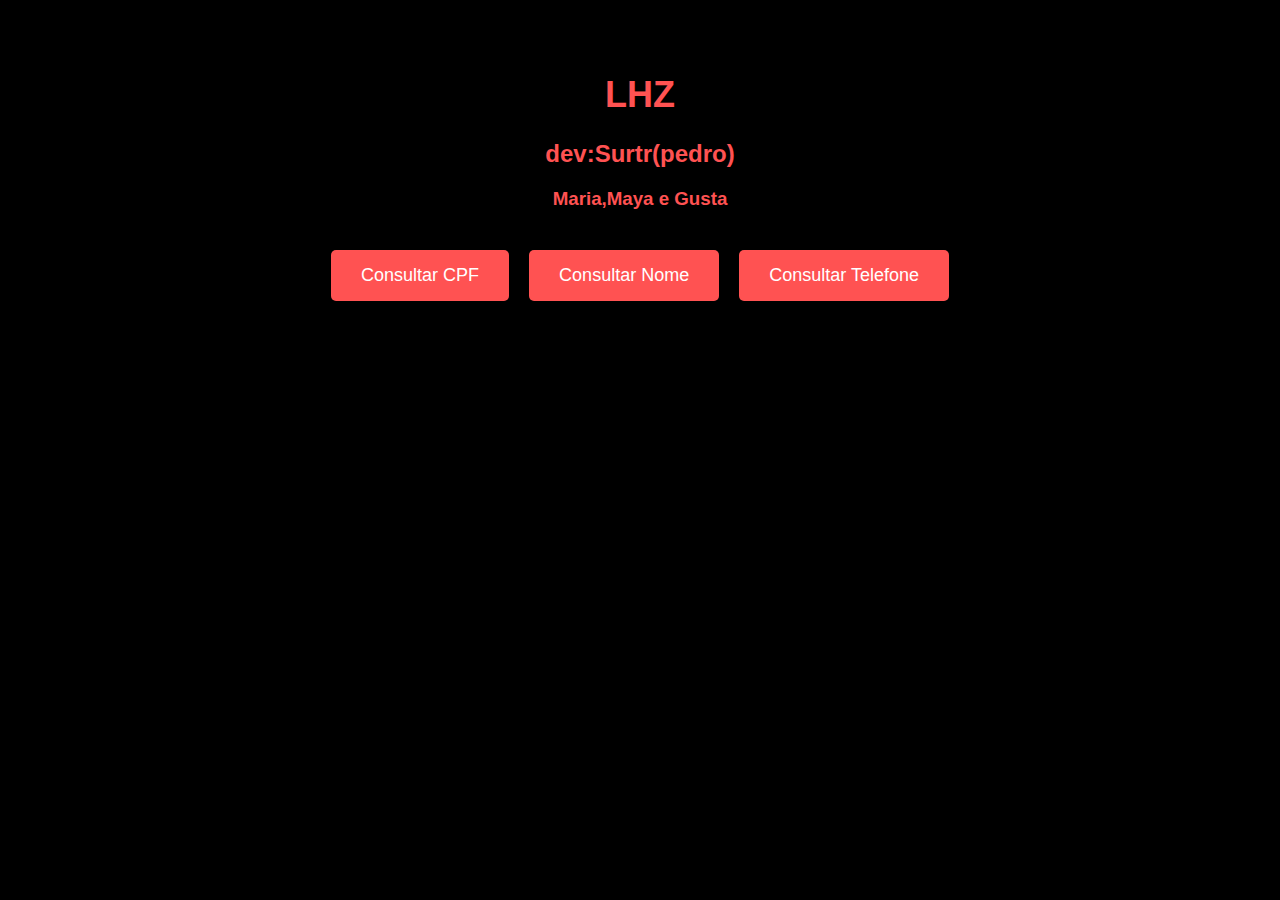
==== index.html @ ccbd2472 "banco de dados" ====
<!DOCTYPE html>
<html lang="pt-br">

<head>
    <meta charset="UTF-8">
    <title>LHZ</title>
    <style>
        body {
            background-color: #000;
            color: #ff5252;
            font-family: Arial, sans-serif;
            margin: 0;
            padding: 0;
        }

        #container {
            width: 80%;
            margin: 0 auto;
            text-align: center;
            padding-top: 50px;
        }

        h1 {
            font-size: 36px;
        }

        .botoes-consulta {
            display: flex;
            justify-content: center;
            flex-wrap: wrap;
            margin-top: 30px;
        }

        .consulta-btn {
            background-color: #ff5252;
            color: white;
            padding: 15px 30px;
            border: none;
            border-radius: 5px;
            cursor: pointer;
            font-size: 18px;
            margin: 10px;
            transition: background-color 0.3s ease;
        }

        .consulta-btn:hover {
            background-color: #cc0000;
        }
    </style>
</head>

<body>
    <div id="container">
        <h1>LHZ</h1>
        <h2>dev:Surtr(pedro)</h2>
        <H3>Maria,Maya e Gusta</H3>
        <div class="botoes-consulta">
            <button class="consulta-btn" onclick="openPage('consulta_cpf.html')">Consultar CPF</button>
            <button class="consulta-btn" onclick="openPage('consulta_nome.html')">Consultar Nome</button>
            <button class="consulta-btn" onclick="openPage('consulta_telefone.html')">Consultar Telefone</button>
        </div>
    </div>

    <script>
        function openPage(page) {
            window.open(page);
        }
    </script>
</body>

</html>
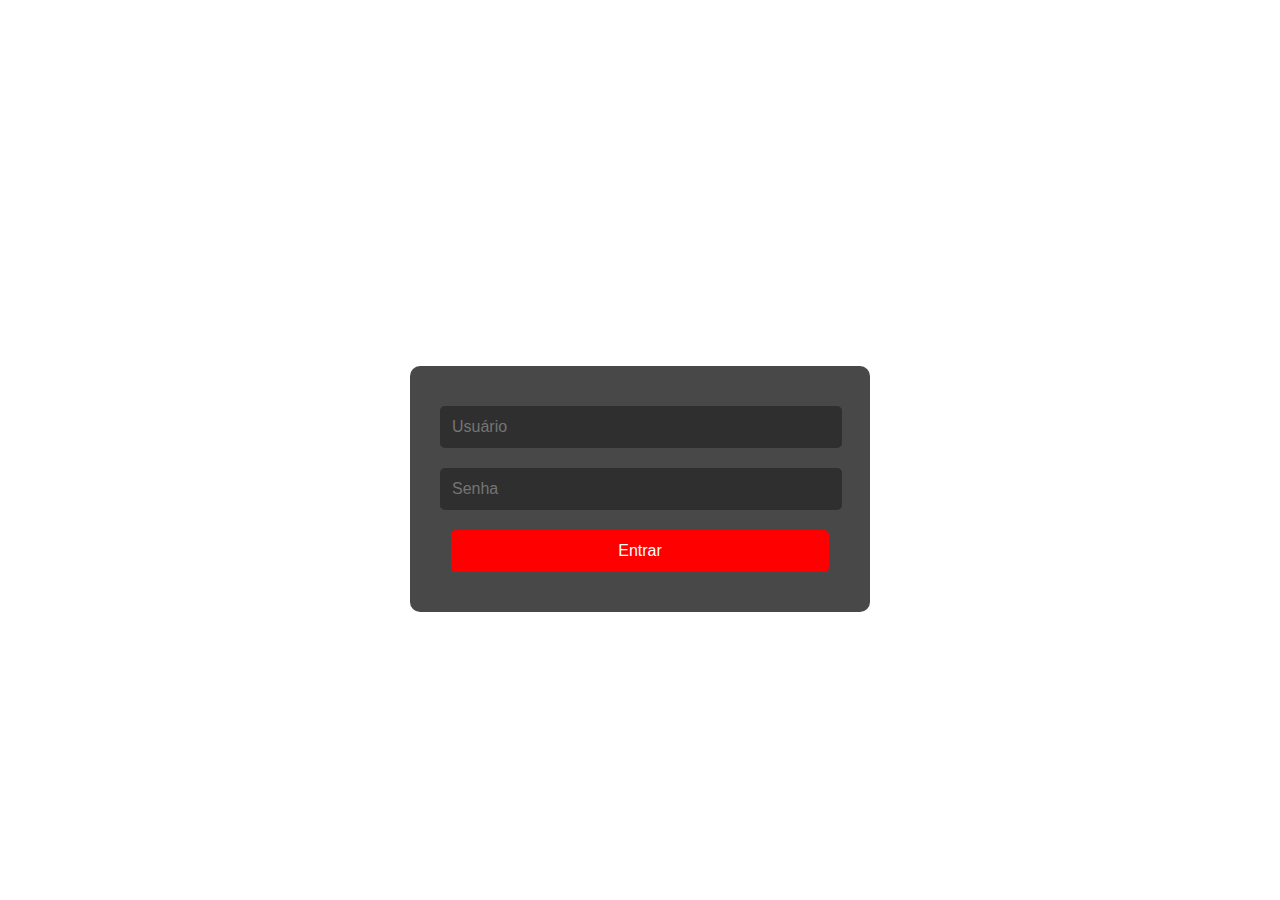
==== commit 98285b8c: "Add files via upload" ====
--- a/index.html
+++ b/index.html
@@ -3,68 +3,102 @@
 
 <head>
     <meta charset="UTF-8">
-    <title>LHZ</title>
+    <title>Login</title>
     <style>
         body {
-            background-color: #000;
-            color: #ff5252;
             font-family: Arial, sans-serif;
+            background-image: url('https://steamuserimages-a.akamaihd.net/ugc/5100921132464001344/A3A6995917F69B78D9CF69DB504E8329054B70BB/?imw=637&imh=358&ima=fit&impolicy=Letterbox&imcolor=%23000000&letterbox=true');
+            background-size: cover;
+            color: white;
+            display: flex;
+            justify-content: center;
+            align-items: center;
+            height: 100vh;
             margin: 0;
-            padding: 0;
+            flex-direction: column;
         }
 
-        #container {
+        #login-container {
+            background-color: rgba(26, 26, 26, 0.8);
+            padding: 30px;
+            border-radius: 10px;
+            box-shadow: 0 0 20px 5px #fff;
+            text-align: center;
+            max-width: 400px;
             width: 80%;
-            margin: 0 auto;
-            text-align: center;
-            padding-top: 50px;
         }
 
         h1 {
-            font-size: 36px;
+            margin-bottom: 20px;
+            font-size: 2em;
         }
 
-        .botoes-consulta {
-            display: flex;
-            justify-content: center;
-            flex-wrap: wrap;
-            margin-top: 30px;
-        }
-
-        .consulta-btn {
-            background-color: #ff5252;
+        input[type="text"],
+        input[type="password"],
+        input[type="submit"] {
+            width: calc(100% - 22px);
+            padding: 12px;
+            margin: 10px 0;
+            border-radius: 5px;
+            border: none;
+            background-color: #2f2f2f;
             color: white;
-            padding: 15px 30px;
-            border: none;
-            border-radius: 5px;
-            cursor: pointer;
-            font-size: 18px;
-            margin: 10px;
+            font-size: 1em;
             transition: background-color 0.3s ease;
         }
 
-        .consulta-btn:hover {
+        input[type="submit"] {
+            background-color: red;
+            cursor: pointer;
+        }
+
+        input[type="submit"]:hover {
             background-color: #cc0000;
+        }
+
+        input[type="text"]:focus,
+        input[type="password"]:focus {
+            outline: none;
+            box-shadow: 0 0 5px 1px #ff5252;
         }
     </style>
 </head>
 
 <body>
-    <div id="container">
-        <h1>LHZ</h1>
-        <h2>dev:Surtr(pedro)</h2>
-        <H3>Maria,Maya e Gusta</H3>
-        <div class="botoes-consulta">
-            <button class="consulta-btn" onclick="openPage('consulta_cpf.html')">Consultar CPF</button>
-            <button class="consulta-btn" onclick="openPage('consulta_nome.html')">Consultar Nome</button>
-            <button class="consulta-btn" onclick="openPage('consulta_telefone.html')">Consultar Telefone</button>
-        </div>
+    <h1>Lhz painel</h1>
+    <div id="login-container">
+        <form id="login-form">
+            <input type="text" id="username" placeholder="Usuário">
+            <br>
+            <input type="password" id="password" placeholder="Senha">
+            <br>
+            <input type="submit" value="Entrar">
+        </form>
     </div>
 
     <script>
-        function openPage(page) {
-            window.open(page);
-        }
+        document.getElementById('login-form').addEventListener('submit', function (e) {
+            e.preventDefault();
+
+            const username = document.getElementById('username').value;
+            const password = document.getElementById('password').value;
+
+            const users = [
+                { username: 'pedro', password: 'lindo' },
+                { username: 'gusta', password: 'gostoso' },
+                { username: 'maya', password: 'linda' },
+                { username: 'maria', password: 'maravilhosa' },
+                // Adicione mais usuários aqui...
+            ];
+
+            const user = users.find(user => user.username === username && user.password === password);
+
+            if (user) {
+                window.location.href = "painel.html"; // Redireciona para o painel
+            } else {
+                alert('Usuário ou senha incorretos.');
+            }
+        });
     </script>
 </body>
 
